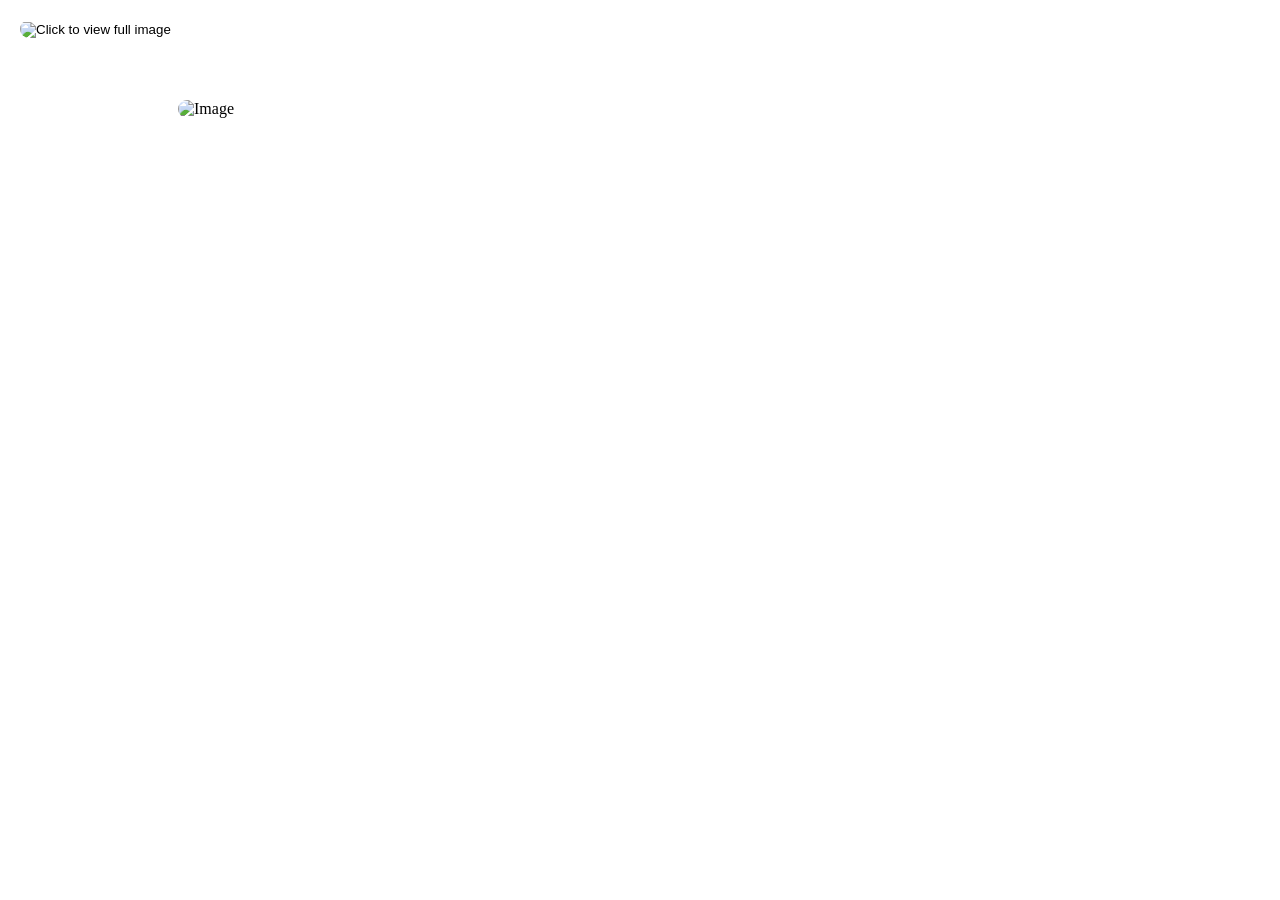
==== Outro.html @ 1590d115 "tryna get fonts to work based on google suggestions" ====
<!DOCTYPE html>
<html lang="en">
<head>
    <meta charset="UTF-8">
    <meta name="viewport" content="width=device-width, initial-scale=1.0">
    <title>Leaving Louisiana Outro</title>
    <link rel="stylesheet" href="Mobile_Outro.css">
    <link rel="icon" type="image/x-icon" href="favicon.ico">

</head>

<body>  

    <!-- NAVBAR -->
    <div class="navbar">
        <button popovertarget="LeavingLouisianaRoadSign" class="image-button">
            <img src="Images/leavinglouisiana.logo.png" alt="Click to view full image" class="leavinglouisianalogo">
        </button>
    
        <!-- The popup content -->
        <div id="LeavingLouisianaRoadSign" popover>
    
            <!-- Optional: a close button inside the popup -->
            <button popovertarget="LeavingLouisianaRoadSign" popovertargetaction="hide" class="closebutton">Close</button>
            <div class="NavbarContent">
                <div class="OpeningStatement">
                    <div class="os pg1">
                        Despite this website being about leaving Louisiana I cannot go without acknowledging the fear I have
                        of leaving
                        and what
                        keeps me here.
    
                        While I think our systems are completely flawed and not meant to help people escape poverty or
                        improve our
                        society or
                        overall quality of life, I can admit that I have been able to take advantage of the opportunities
                        given to me.
                    </div>
                    <div class="os pg2">
                        Growing up my parents struggled with substance abuse and poverty throughout my childhood which left
                        me at a huge
                        disadvantage in school and participating in extracurricular activities.
    
                        It was only through the help of my close knit community that i was able to get through school.
    
                        My friend's parents made sure I had rides to practice and paid for any fees.
    
                        I was able to find my passion for art through a talented art program my school hosted and I was able
                        to apply
                        for
                        financial aid, state testing and college through the help of attentive advisors.
                    </div>
                    <div class="os pg3">
                        My friends helped me get a job which i still work for to this day, and the community I found at this
                        job helped
                        me join
                        their marketing team that I work for now, which would have been otherwise impossible with my lack of
                        experience
                    </div>
                </div>
                <div class="navigationlinks">
                    <a href="index.html" class="button-link">
                        HOME
                    </a>
                    <a href="yearbook.html" class="button-link">
                        Boxing Up
                    </a>
                    <a href="packing.html" class="button-link">
                        Closet 
                    </a>
                    <a href="memorial1.html" class="button-link">
                        Memorial
                    </a>
                    <a href="Dow.html" class="button-link">
                        Dow
                    </a>
                    <a href="Outro.html" class="button-link">
                        Goodbye
                    </a>
                </div>
            </div>
        </div>
    </div><!-- END NAVBAR -->
    
    </div>

    <div class="fade-container">
        <!-- Hidden checkbox to track click state -->
        <input type="checkbox" id="fade-trigger" style="display: none;">
    
        <!-- Label wraps everything to make the whole area clickable -->
        <label for="fade-trigger" class="clickable-area">
            <img src="Images/leavinglouisianapostcardfront.png" class="fade-image animatedclothes" alt="Image">
            <div class="fade-text">
                <img src="Images/postcard.svg" alt="postcard" class="postcard">
            </div>
        </label>
    </div>



</body>
</html>
---- Mobile_Outro.css ----
body {
    margin: 0;
    font-family: 'kindergarten.tff';
    background-image: url('Images/waterbackground.png');
    background-size: cover;
    background-position: center;
    background-repeat: no-repeat;
}

/* Fonts */

@font-face {
    font-family: 'kindergarten';
    src: url('kindergarten.ttf') format('woff');
    font-weight: normal;
    font-style: normal;
}

/* Fonts */

/* 1. Define the custom font */
@font-face {
    font-family: 'kindergarden';
    /* Give your font a custom name */
    src: url('kindergarten_4.zip') format('truetype');
    /* Path to the font file */
    font-weight: normal;
    font-style: normal;
}

/* NAVBAR */
.NavbarContent {
    display: flex;
    flex-direction: row;
    ;
}

.navbar {
    display: inline block;
    overflow: hidden;
    margin: 20px;
    background-color: rgba(255, 255, 255, 0.373);
    border-radius: 15px;
    position: fixed;
    top: 0;
    z-index: 1000;
}

.navbar a {
    float: left;
    display: block;
    color: rgb(226, 64, 177);
    text-align: center;
    padding: 14px 16px;
    text-decoration: none;
}

/* Style the button to remove default button appearance */
.image-button {

    top: 0;
    left: 0;
    background: none;
    border: none;
    padding: 0;
    cursor: pointer;
}

/* Basic styling for the image inside the button */
.image-button img {
    width: 100px;
    height: auto;
    cursor: pointer;
}

/* The popover has basic built-in styling, but you can customize it */
#LeavingLouisianaRoadSign {
    position: flex;
    flex-direction: row;
    background-color: rgb(105, 41, 86);
    border-color: rgb(116, 34, 100);
    border-radius: 15px;
    /* Add more styles like max-width, box-shadow, etc. */
}

.closebutton {
    position: absolute;
    font-family: 'kindergarten';
    top: 10px;
    right: 10px;
    background: none;
    font-size: 20px;
    cursor: pointer;
    color: #de9133;
}

.navigationlinks {
    display: flex;
    flex-direction: column;
    justify-content: center;
    margin: 5px;
}

.OpeningStatement {
    position: flex;
    color: #ffa734;
    border: none;
    max-width: 300px;
    background-color: rgba(229, 85, 186, 0.445);
    padding: 5px;
    border-radius: 15px;
    margin: 0 auto;
    text-align: center;
}

.closebutton {
    color: rgb(255, 222, 56);
    position: absolute;
    top: 5px;
    right: 5px;
    background-color: rgba(255, 176, 49, 0.742);
    border-radius: 7px;
    border: none;
    font-size: 20px;
    cursor: pointer;
}

/* END OF NAV */


.fade-container {
    display: flex;
    justify-content: center;
    align-items: center;
}

.clickable-area {
    cursor: pointer;
    display: block;
    width: 80%;
    height: 80%;
}

.fade-image,
.fade-text {
    justify-content: center;
    align-items: center;
    display: flex;
    width: 80%;
    margin: 100px 0px 0px 50px;
    border-radius: 15px;
    height: auto;
    max-width: 600px;
    transition: opacity 0.5s ease-in-out;
    /* Smooth transition */
}

.fade-text {
    width: 80%;
        height: auto;
        max-width: 600px;
    opacity: 0;
    /* Hidden by default */
    display: flex;
    align-items: center;
    justify-content: center;
    border-radius: 15px;
    color: white;
}

/* When checkbox is checked, swap opacities */

#fade-trigger:checked~.clickable-area .fade-image {
    opacity: 0;
}

#fade-trigger:checked~.clickable-area .fade-text {
    opacity: 1;
}
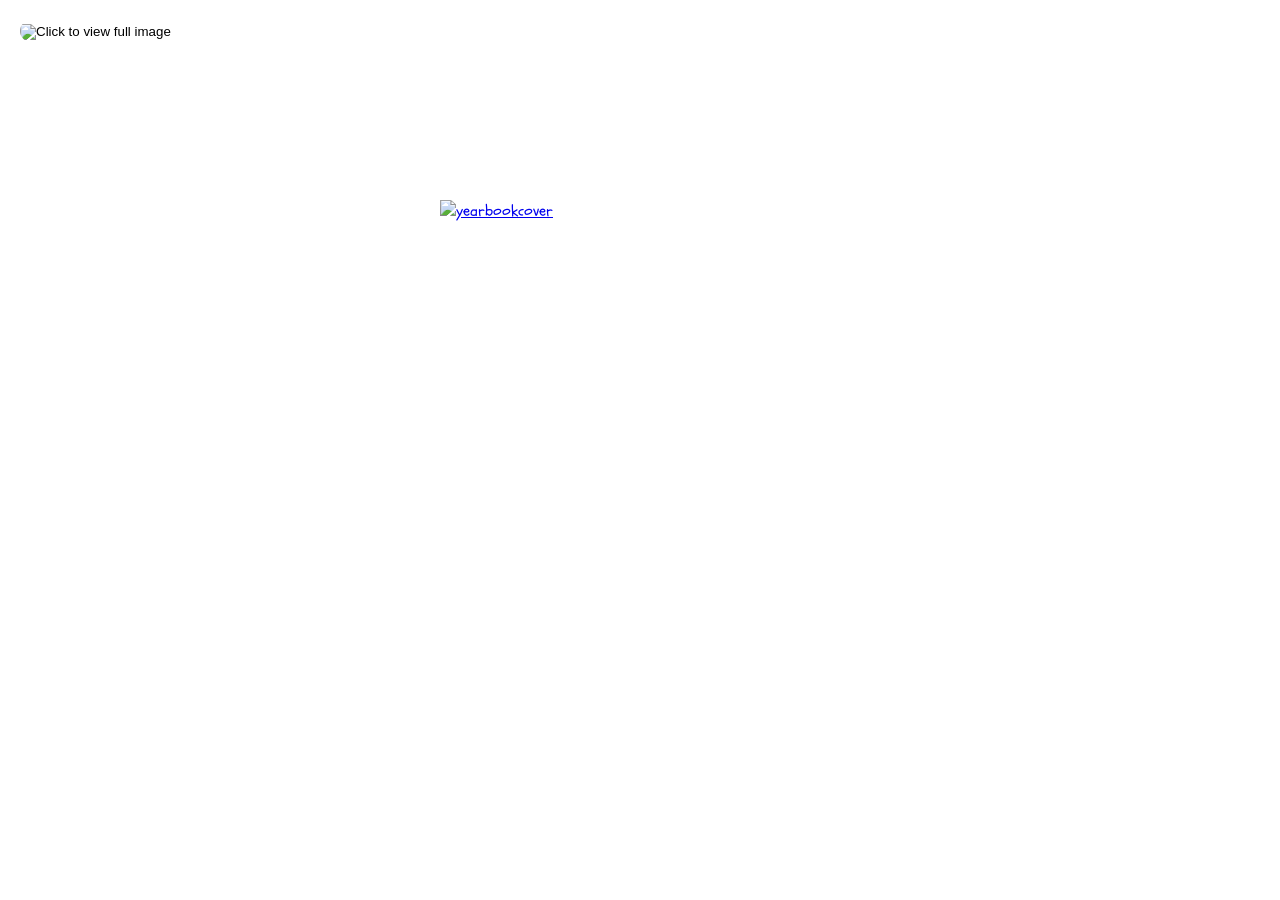
==== commit 2921572e: "FIXED DOW  AND POSTCARDhopefully first try lets go" ====
--- a/Outro.html
+++ b/Outro.html
@@ -84,19 +84,25 @@
     
     </div>
 
-    <div class="fade-container">
-        <!-- Hidden checkbox to track click state -->
-        <input type="checkbox" id="fade-trigger" style="display: none;">
+
+    <div class="section6">
+        <div class="big-box">
+            <div class="Yearbook_Interactive">
+                <a href="#overlay-image">
+                    <div class="yearbookcover">
+                        <img src="Images/leavinglouisianapostcardfront.png" alt="yearbookcover"
+                            class="sketchbookclickable animatedbooks">
+                    </div>
+                </a>
     
-        <!-- Label wraps everything to make the whole area clickable -->
-        <label for="fade-trigger" class="clickable-area">
-            <img src="Images/leavinglouisianapostcardfront.png" class="fade-image animatedclothes" alt="Image">
-            <div class="fade-text">
-                <img src="Images/postcard.svg" alt="postcard" class="postcard">
+                <div id="overlay-image" class="overlay">
+                    <a href="#close" class="close-button">&times;</a>
+                    <img src="Images/postcard.svg" alt="sketchbookopen">
+                </div>
             </div>
-        </label>
+    
+        </div>
     </div>
-
 
 
 </body>
--- a/Mobile_Outro.css
+++ b/Mobile_Outro.css
@@ -1,6 +1,6 @@
 body {
     margin: 0;
-    font-family: 'kindergarten.tff';
+    font-family: 'schoolbell';
     background-image: url('Images/waterbackground.png');
     background-size: cover;
     background-position: center;
@@ -10,23 +10,14 @@
 /* Fonts */
 
 @font-face {
-    font-family: 'kindergarten';
-    src: url('kindergarten.ttf') format('woff');
+    font-family: 'schoolbell';
+    src: url('Schoolbell-Regular.ttf') format('truetype');
     font-weight: normal;
     font-style: normal;
 }
 
 /* Fonts */
 
-/* 1. Define the custom font */
-@font-face {
-    font-family: 'kindergarden';
-    /* Give your font a custom name */
-    src: url('kindergarten_4.zip') format('truetype');
-    /* Path to the font file */
-    font-weight: normal;
-    font-style: normal;
-}
 
 /* NAVBAR */
 .NavbarContent {
@@ -85,7 +76,7 @@
 
 .closebutton {
     position: absolute;
-    font-family: 'kindergarten';
+    font-family: 'schoolbell';
     top: 10px;
     right: 10px;
     background: none;
@@ -127,53 +118,133 @@
 
 /* END OF NAV */
 
-
-.fade-container {
+.section6 {
+    color: orange;
+    display: flex;
+    justify-content: center;
+}
+
+.yearbookcover {
+    display: flex;
+    justify-content: center;
+}
+
+.sketchbookclickable {
+    display: flex;
+    justify-content: center;
+    width: 400px;
+    height: auto;
+    margin: 200px 0px 0px 0px;
+    cursor: pointer;
+}
+
+.overlay {
+    visibility: hidden;
+    opacity: 0;
+    position: fixed;
+    top: 0;
+    left: 0;
+    width: 100%;
+    height: 100%;
+    background-color: rgba(0, 0, 0, 0.7);
     display: flex;
     justify-content: center;
     align-items: center;
-}
-
-.clickable-area {
-    cursor: pointer;
-    display: block;
-    width: 80%;
-    height: 80%;
-}
-
-.fade-image,
-.fade-text {
+    z-index: 10;
+    transition: opacity 0.3s;
+}
+
+.overlay2 {
+    visibility: hidden;
+    opacity: 0;
+    position: fixed;
+    top: 0;
+    left: 0;
+    width: 100%;
+    height: 100%;
+    background-color: rgba(0, 0, 0, 0.7);
+    display: flex;
     justify-content: center;
     align-items: center;
-    display: flex;
-    width: 80%;
-    margin: 100px 0px 0px 50px;
-    border-radius: 15px;
-    height: auto;
-    max-width: 600px;
-    transition: opacity 0.5s ease-in-out;
-    /* Smooth transition */
-}
-
-.fade-text {
-    width: 80%;
-        height: auto;
-        max-width: 600px;
+    z-index: 10;
+    transition: opacity 0.3s;
+}
+
+.overlay3 {
+    visibility: hidden;
     opacity: 0;
-    /* Hidden by default */
-    display: flex;
+    position: fixed;
+    top: 0;
+    left: 0;
+    width: 100%;
+    height: 100%;
+    background-color: rgba(0, 0, 0, 0.7);
+    display: flex;
+    justify-content: center;
     align-items: center;
-    justify-content: center;
-    border-radius: 15px;
+    z-index: 10;
+    transition: opacity 0.3s;
+}
+
+.overlay:target {
+    visibility: visible;
+    opacity: 1;
+}
+
+.overlay img {
+    max-width: 90%;
+    max-height: 90%;
+    position: relative;
+}
+
+.close-button {
+    position: absolute;
+    top: 20px;
+    right: 30px;
+    font-size: 40px;
     color: white;
-}
-
-/* When checkbox is checked, swap opacities */
-
-#fade-trigger:checked~.clickable-area .fade-image {
-    opacity: 0;
-}
-
-#fade-trigger:checked~.clickable-area .fade-text {
+    text-decoration: none;
+    z-index: 11;
+}
+
+.overlay2:target {
+    visibility: visible;
     opacity: 1;
 }
+
+.overlay2 img {
+    max-width: 90%;
+    max-height: 90%;
+    position: relative;
+}
+
+.close-button2 {
+    position: absolute;
+    top: 20px;
+    right: 30px;
+    font-size: 40px;
+    color: white;
+    text-decoration: none;
+    z-index: 11;
+}
+
+.overlay3:target {
+    visibility: visible;
+    opacity: 1;
+}
+
+.overlay3 img {
+    max-width: 90%;
+    max-height: 90%;
+    position: relative;
+}
+
+.close-button3 {
+    position: absolute;
+    top: 20px;
+    right: 30px;
+    font-size: 40px;
+    color: white;
+    text-decoration: none;
+    z-index: 11;
+}
